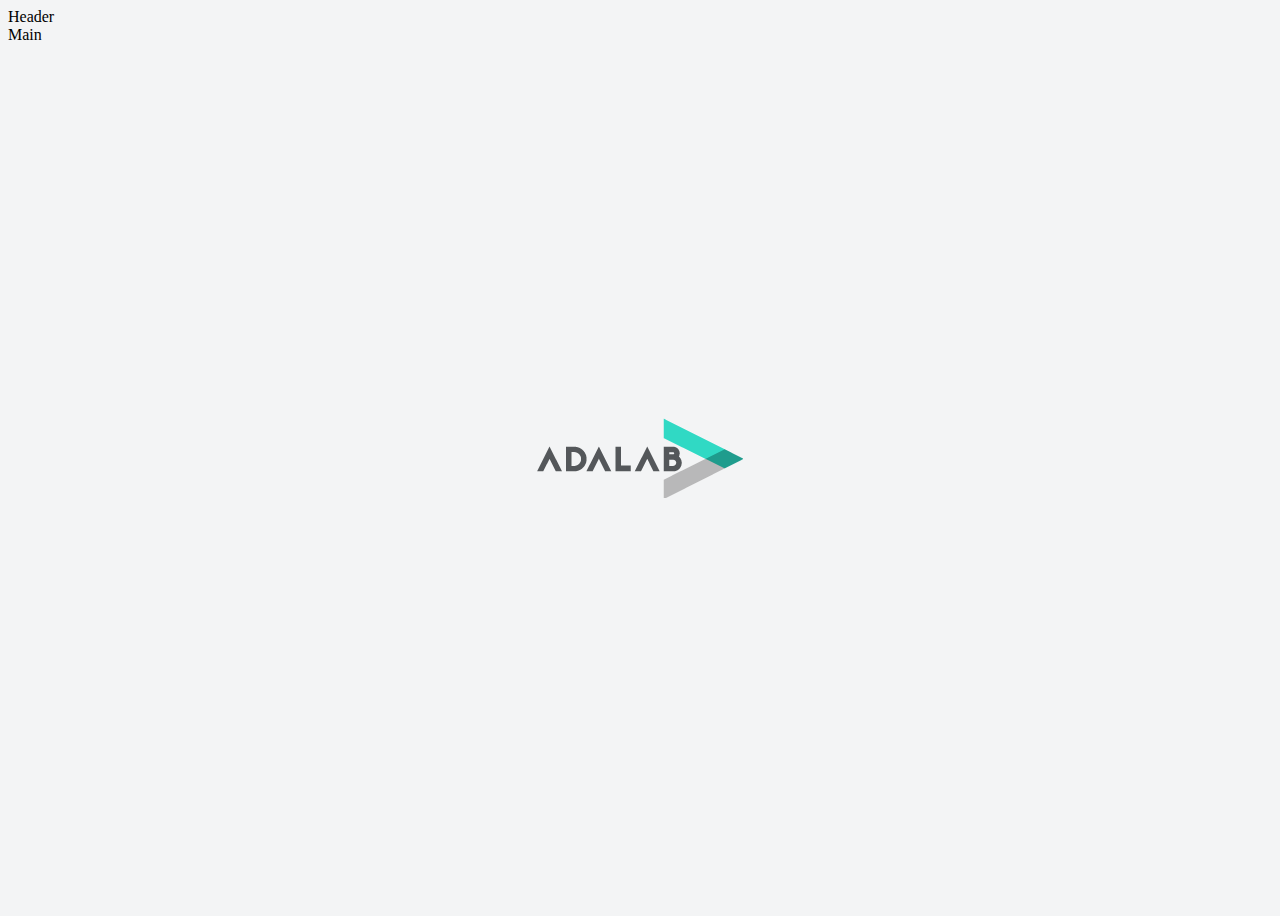
==== docs/index.html @ eeea770c "initial commit" ====
<!DOCTYPE html>
<html lang="es">
    
    <head>
        <meta charset="UTF-8">
        <title>Adalab Web Starter Kit</title>
        <link rel="icon" href="favicon.png" />
        <link rel="stylesheet" href="assets/css/main.css">
    </head>
    
    <body>
        <div class="page">
            <header class="page__header">Header</header>
            <main class="page__main">Main</main>
        </div>
    </body>

</html>
---- docs/assets/css/main.css ----
body {background: url("../images/logo-adalab-80px.png") center center no-repeat #f3f4f5;height: 100vh;}
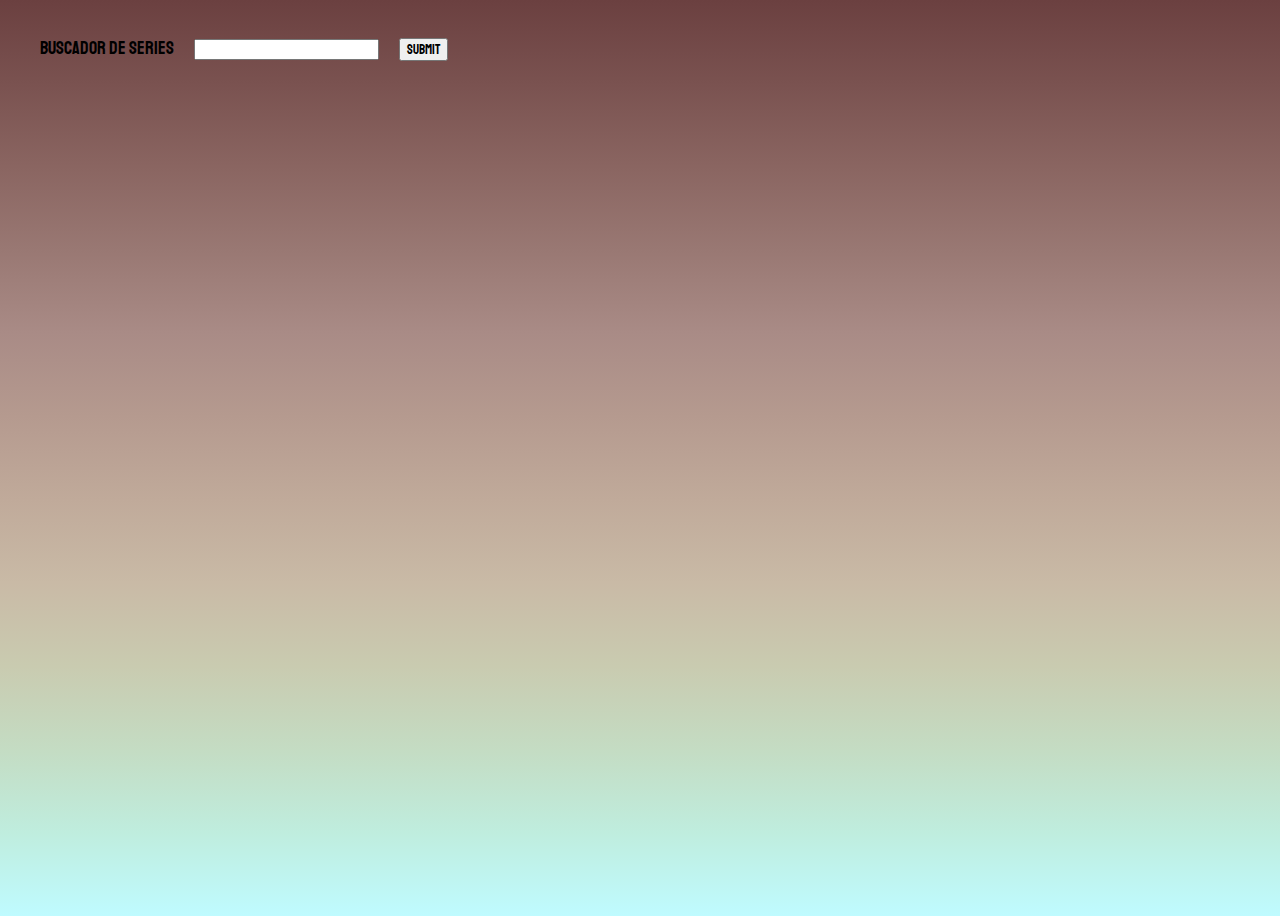
==== commit 9fafbf91: "gulp docs after merge dev" ====
--- a/docs/index.html
+++ b/docs/index.html
@@ -3,16 +3,21 @@
     
     <head>
         <meta charset="UTF-8">
-        <title>Adalab Web Starter Kit</title>
-        <link rel="icon" href="favicon.png" />
+        <meta name="viewport" content="width=device-width, initial-scale=1.0">
+        <meta http-equiv="X-UA-Compatible" content="ie=edge">
+        <title>Search your favourite TV-Show by Altea</title>
+        <link href="https://fonts.googleapis.com/css?family=Staatliches"
+        rel="stylesheet">
         <link rel="stylesheet" href="assets/css/main.css">
     </head>
     
     <body>
-        <div class="page">
-            <header class="page__header">Header</header>
-            <main class="page__main">Main</main>
-        </div>
+        <label class="label" for="tv-show">Buscador de series</label>
+        <input class="input" id="tv-show" type="text"
+        name="tv-show" value="">
+        <button class="button" type="submit" value="Enviar">Submit</button>
+        <ul class="list"></ul>
+        <script type="text/javascript" src="assets/js/main.js"></script>
     </body>
 
 </html>--- a/docs/assets/css/main.css
+++ b/docs/assets/css/main.css
@@ -1 +1 @@
-body {background: url("../images/logo-adalab-80px.png") center center no-repeat #f3f4f5;height: 100vh;}
+body {min-width: 100vw;min-height: 100vh;overflow: hidden;background-image: -webkit-gradient(linear, left top, left bottom, from(#6b4040), color-stop(#7a5250), color-stop(#8a6561), color-stop(#997873), color-stop(#a98b86), color-stop(#b59a8f), color-stop(#c0aa9a), color-stop(#c9baa6), color-stop(#c9cbb0), color-stop(#c4dcc3), color-stop(#bfedde), to(#bffbff));background-image: linear-gradient(to bottom, #6b4040, #7a5250, #8a6561, #997873, #a98b86, #b59a8f, #c0aa9a, #c9baa6, #c9cbb0, #c4dcc3, #bfedde, #bffbff);}.label {font-family: 'Staatliches', cursive;font-size: 18px;margin-left: 32px;margin-right: 16px;}.button {font-family: 'Staatliches', cursive;margin-top: 30px;margin-left: 16px;}.list {list-style-type: none;text-decoration: none;font-family: 'Staatliches', cursive;font-size: 12px;display: -webkit-box;display: -ms-flexbox;display: flex;-webkit-box-orient: horizontal;-webkit-box-direction: normal;-ms-flex-direction: row;flex-direction: row;-ms-flex-wrap: wrap;flex-wrap: wrap;margin-left: 30px;margin-right: 30px;}.item__list {margin-left: 30px;margin-right: 30px;margin-top: 10px;}.image__size {max-width: 200px;max-height: 200px;}.add__favourite {padding-left: 30px;padding-right: 30px;max-width: 300px;background-color: pink;border: 3px solid #3A001E;}
